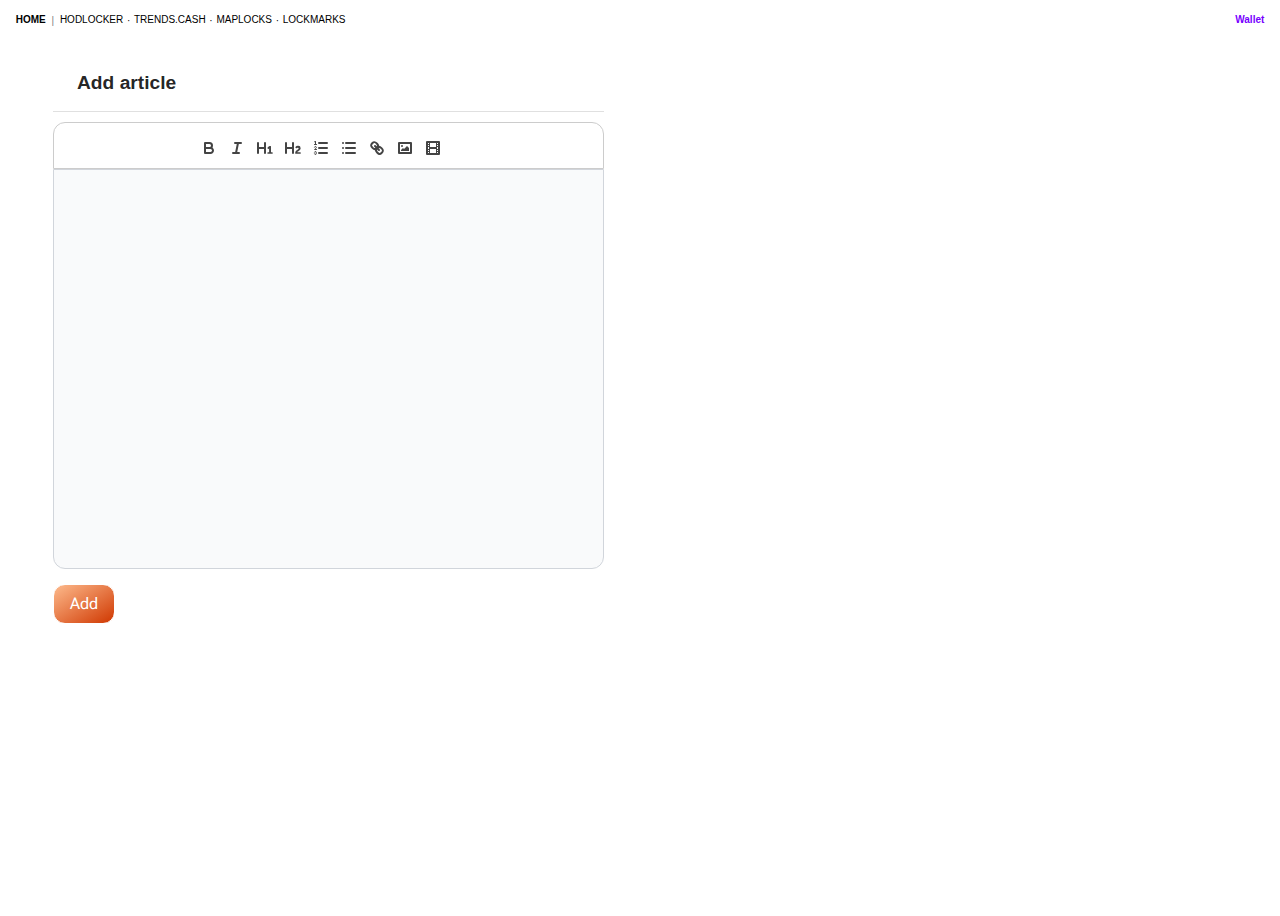
==== add/index.html @ 20fd7f6a "Initial commit" ====
<html>
    <head>
        <title>Lockipedia.com - Add record to the Bitcoin powered wiki</title>
        <meta name="description" content="Add record to the Bitcoin powered wiki">
        <meta name=”robots” content="index, follow">
        <meta name="viewport" content="width=device-width, initial-scale=1.0">
        <meta charset="UTF-8">
        <meta property="og:title" content="Lockipedia.com - Add record to the Bitcoin powered wiki">
        <meta property="og:image" content="/assets/logo@2x.png">

        <link rel="apple-touch-icon" sizes="180x180" href="/assets/apple-touch-icon.png">
        <link rel="icon" type="image/png" sizes="32x32" href="/assets/favicon-32x32.png">
        <link rel="icon" type="image/png" sizes="16x16" href="/assets/favicon-16x16.png">
        <link rel="manifest" href="/assets/site.webmanifest">

        <link href="/styles/shuallet.css" rel="stylesheet" type="text/css">
        <script src="/scripts/bsv.browser.min.js"></script>
        <script src="/scripts/scripts.js"></script>
        <link href="/styles/styles.css?1" rel="stylesheet">

        <script src="/scripts/quill.min.js"></script>
        <link href="/styles/quill.snow.css" rel="stylesheet">

        <meta http-equiv="Cache-Control" content="no-cache, no-store, must-revalidate" />
        <meta http-equiv="Pragma" content="no-cache" />
        <meta http-equiv="Expires" content="0" />
    </head>
    <body>
      <div class="container">
        <div class="top-bar">
            <span class="home">
                <span class="spacer"></span>
                <span class="choice"><a href="/"><strong>HOME</strong></a></span>
                <span class="major-separator">|</span>
            </span>
            <span class="links">
                <span class="choice"><a href="https://www.hodlocker.com" target="_blank">HODLOCKER</a></span>
                <span class="minor-separator">·</span>
                <span class="choice"><a href="https://trends.cash" target="_blank">TRENDS.CASH</a></span>
                <span class="minor-separator">·</span>
                <span class="choice"><a href="https://maplocks.com" target="_blank">MAPLOCKS</a></span>
                <span class="minor-separator">·</span>
                <span class="choice"><a href="https://lockmarks.com" target="_blank">LOCKMARKS</a></span>
                <span class="expander"></span>
            </span>
            <span class="expander"></span>
            <span class="options">
                <span class="spacer"></span>
                <span class="spacer"></span>
                <span class="choice">
                    <a href="/wallet/"><span id="wallet-connect" style="display: block;">Wallet</span></a>
                </span>
                <span class="spacer"></span>
            </span>
        </div>

        <div class="grid chartGrid">
            <div class="resultTable">
              <div class="resultTable-container resultTable-separator">
                <div class="resultTable-title" id="articleTitle">
                  Add article
                </div>
              </div>
              <div>
                <div class="popupForm"><input type="hidden" id="newPostTitle" class="long" placeholder="Title"></div>
                <div class="popupForm"><input type="hidden" id="newPostLanguage" class="long" placeholder="Language"></div>
                <div class="tooltip-content popupForm">
                    <div id="standalone-container">
                      <div id="toolbar-container">
                        <span class="ql-formats">
                          <button class="ql-bold"></button>
                          <button class="ql-italic"></button>
                          <button class="ql-header" value="1"></button>
                          <button class="ql-header" value="2"></button>
                          <button class="ql-list" value="ordered"></button>
                          <button class="ql-list" value="bullet"></button>
                          <button class="ql-link"></button>
                          <button class="ql-image"></button>
                          <button class="ql-video"></button>
                        </span>
                      </div>
                      <div id="editor-container" style="min-height: 400px;"></div>
                    </div>
                </div>

                <div class="popupForm">
                    <button id="newPostButton" onclick="addPost()">Add</button>
                </div>
              </div>
            </div>
        </div>

      </div>

    <script src="/scripts/shuallet.bundle.js"></script>
    </body>
</html>

<script language='javascript'>
    const addPost = async() => {
        if (!localStorage.walletAddress) {
            alert("You must have a wallet to add posts")
            window.location.href = '/wallet/';
        }
        var name = document.getElementById('newPostTitle').value;
        if (!name) {
            alert(`Title field is required`);
            return;
        }
        var language = document.getElementById('newPostLanguage').value;
        var description = document.getElementById('newPostContent').value;
        document.getElementById("newPostButton").disabled = true;

        const currentHeight = await getBlock();
        let lockHeight = parseInt(currentHeight) + 144*365*100;
        let satoshis = 1;
        let content = `[${language}] [${name}] ${description}`;

        let rawtx = lockPost(localStorage.walletAddress, lockHeight, satoshis, null, content, null);
        if (rawtx) {
            const c = 1;
            if (c) {
                rawtx = await payForRawTx(rawtx)
                const t = await broadcast(rawtx, true, localStorage.walletAddress);
                if (t.length === 64) {
                    addTx({'txid': t, 'height': lockHeight, 'satoshis': satoshis})
                    alert(`Name added: ${t}`);

                    document.getElementById('newPostTitle').value = ""
                    document.getElementById('newPostLanguage').value = ""
                    document.getElementById('newPostContent').value = ""
                    document.getElementById("newPostButton").disabled = false;
                } else {
                    alert(t)
                    document.getElementById("newPostButton").disabled = false;
                }
            } else { 
                document.getElementById("newPostButton").disabled = false;
                return
            }
        } else {
            document.getElementById("newPostButton").disabled = false;
        }
    }

    document.addEventListener("DOMContentLoaded", function() {
        if (getUrlVars()["language"]) {
            var language = decodeURIComponent(getUrlVars()["language"])
            document.getElementById('newPostLanguage').value = language
        }
        if (getUrlVars()["title"]) {
            var title = decodeURIComponent(getUrlVars()["title"])
            document.getElementById('newPostTitle').value = title
            document.getElementById('articleTitle').innerHTML = "Article: " + title
        }

        Quill.register("modules/imageCompressor", imageCompressor);
        var quill = new Quill('#editor-container', {
            modules: {
              syntax: false,
              toolbar: '#toolbar-container',
              imageCompressor: {
                quality: 0.9,
                maxWidth: 600, // default
                minHeight: 400, // default
                maxHeight: 800, // default
                imageType: 'image/jpeg',
                keepImageTypes: ['image/jpeg', 'image/png', 'image/gif', 'image/webp', 'image/avif']
              }
            },
            placeholder: '',
            theme: 'snow'
        });
        if(!localStorage.getItem('disclaimerShown')) {
            alert("Disclaimer\n\nPlease be reminded that we accept no responsibility for any financial losses occurred to users as a result of using this app. Use at your own risk.")
            localStorage.setItem('disclaimerShown', 1)
        }
    })
</script>
---- styles/shuallet.css ----
.shuallet {
    margin-top: 20px;
    border-radius: 5px;
    position: relative;
    width: 140px;
    height: 40px;
    color: white;
    background-color: #7700EE;
}
.btn:hover {
    opacity: 0.7;
}
.backup-wallet {
    display: none;
}
.wallet-balance {
    margin: 10px;
}
.wallet-address {
    font-size: 20px;
    margin-top: 10px;
}
.logout {
    color: black;
    margin-top: 20px;
    height: 40px;
    width: 140px;
    border-radius: 5px;
}
.shuapng {
    position: absolute;
    height: 24px;
    width: 24px;
    top: 8px;
    left: 6px;
}
---- styles/styles.css ----
@font-face { font-family: RobotoFlex; src: url('../RobotoFlex-Regular.ttf'); }
body {
    font-family: sans-serif;
    min-height: 100%;
}

.navbar {
  overflow: hidden;
  background-color: #333;
  position: fixed;
  top: 0;
  width: 100%;
}

.navbar a {
  float: left;
  display: block;
  color: #f2f2f2;
  text-align: center;
  padding: 14px 16px;
  text-decoration: none;
}

.navbar a:hover {
  background: #ddd;
  color: black;
}

.main {
  margin-top: 30px;
}

/* landing page */
center {
    padding-top: 89px;
}
#landingPage h1 {
    color: #5f6368;
    font-family:"Google Sans Display", Heebo, Arial, sans-serif;
    font-size:3em;
    letter-spacing:normal;
    line-height:46px;
    font-weight: 400;
    padding: 13px 8px 8px 5px;
    text-overflow: ellipsis;
    white-space: nowrap;
    margin-block-start: 0.67em;
    margin-block-end: 0.67em;
    margin-inline-start: 0px;
    margin-inline-end: 0px;
}
div.main {
    width:calc(100% - 25px);
    max-width:calc(100% - 25px);
    text-align: center;
    margin-top: 50px;
    padding-bottom: 10px;
}
div.main input {
    width: 503px;
    max-width: 90%;
    height: 34px;
    text-align: left;
    font-size: 1em;
    border: none;
    outline: none;
}
div.main div.sbox{
    margin-bottom: 10px;
    height: 38px;
    width: 528px;
    max-width: 95%;
    overflow: hidden;
    padding: 6px 9px 0px 16px;
    box-shadow: 0 2px 2px 0 rgba(0, 0, 0, 0.16), 0 0 0 1px rgba(0, 0, 0, 0.08);
    border-radius: 2px;
    align-self: center;
    display: inline-block;
}
div.main div.sbox:hover {
   box-shadow: 0 2px 7px 0 rgba(0, 0, 0, 0.16), 0 0 0 1px rgba(0, 0, 0, 0.08);
}
div.main input[type="submit"] {
    background-color: #f2f2f2;
    color: #757575;
    font-weight: bold;
    height: 36px;
    width: 142px;
    border: 1px;
    border-radius: 2px;
    margin: 11px 4px;
    text-align: center;
}
div.main input[type="submit"]:hover {
    border: 1px solid #c6c6c6;
}
div.main input[type="submit"]:focus {
    border: 1px solid #4d90fe;
}

@media screen and (max-width: 1024px) {
  div.main input {
    width: 403px;
    max-width: 90%;
  }
  div.main div.sbox{
    width: 428px;
    max-width: 95%;
  }
}
@media screen and (max-width: 800px) {
  #landingPage h1 {
      font-size:2em;
  }
  div.main input {
      width: 303px;
      max-width: 90%;
  }
  div.main div.sbox{
      width: 328px;
      max-width: 95%;
  }
}
/* end landing page */

a {
text-decoration: none;
}

a:hover {
text-decoration: underline;
}

.container {
display: flex;
flex-direction: column;
justify-content: center;
align-items: center;
width: 100%;
}

.content {
display: flex;
flex-direction: column;
justify-content: center;
align-items: center;
width: 100%;
flex: 1;
padding: 10px;
box-sizing: border-box;
}

.content a {
    text-decoration: underline;
    color: #0000EE;
    cursor: pointer;
}

.total_results {
  overflow: hidden;
  text-overflow: ellipsis;
  white-space: nowrap;
  font-size: 1.2rem;
  font-weight: bold;
  margin: 12px 0px;
}

.tab-row {
width: 100%;
display: flex;
flex-direction: row;
justify-content: start;
align-items: end;
}

.tab-base {
width: 100%;
height: 2px;
background: #ddd;
margin-bottom: 6px;
}

#postsHtml {
    width: 100%;
}

.post {
width: 100%;
max-height: 800px;
margin: 15px 0;
overflow: hidden;
}

.post .header {
margin-bottom: 4px;
}

.post .header2 {
margin-bottom: 2px;
}

.post .bar a {
text-decoration: none;
}

.from {
font-weight: bold;
color: #70f;
display: inline-block;
}

.when {
color: #888;
font-size: 0.8em;
margin-right: 4px;
}

.pill {
font-size: 10px;
line-height: 16px;
border-radius: 4px;
padding: 2px 6px;
font-family: verdana,arial,helvetica,sans-serif;
margin: 0px 2px;
}

.amount {
color: white;
background: #fb3;
cursor: pointer;
}

.app {
color: white;
background: #bbb;
}

.woc {
color: white;
background: #bbb;
}

.txid {
color: green;
overflow-wrap: anywhere;
}

.post .body {
margin: 4px 0px;
display: flex;
flex-direction: row;
}

.post .body .thumbnail {
width: 80px;
height: 80px;
min-width: 80px;
margin-right: 10px;
background-size: contain;
background-repeat: no-repeat;
background-position: center;
}

.post .body .summary {
flex: 1;
}
.post {
    border-bottom: 1px solid #e0e0e0;
}

.post-bottom {
    justify-content: space-between;
    display: flex;
    margin-top: 4px;
    margin-bottom: 4px;
    margin-left: 8px;
    margin-right: 8px;
}

.post-bottom svg {
    cursor: pointer;
}

.post-bottom .lock {
    align-items: center;
    display: flex;
}

.post-bottom .lock svg {
    width: 1.5rem;
    height: 24px;
    margin-right: 0px;
    display: block;
    vertical-align: middle;
}
.post-bottom .lock svg.bitcoin {
    height: 16px;
}
.post-bottom .lock .value-button, .post-bottom .comment .value {
    color: rgb(0, 0, 0);
    font-size: 14px;
    line-height: 20px;
    align-items: center;
    cursor: pointer;
    display: flex;
    margin-left: 4px;
    appearance: button;
    background-color: rgba(0, 0, 0, 0);
    font-family: RobotoFlex;
    font-weight: 400;
    margin: 0px 0px 0px 4px;
    padding: 0px;
    box-sizing: border-box;
    border: 0px solid rgb(229, 231, 235);
}

.post-bottom .value {
    font-weight: 500;
    font-family: ui-monospace, SFMono-Regular, Menlo, Monaco, Consolas, 'Liberation Mono', 'Courier New', monospace;
}

.post-bottom .lock .value-button svg {
    color: rgb(255, 138, 76);
    margin-left: 4px;
    display: block;
    vertical-align: middle;
}

.post-bottom .comment {
    left: 176px;
    position: absolute;
}

.post-bottom .comment .comment-wrapper {
    gap: 4px;
    display: flex;
    margin-bottom: 4px;
}

.post-bottom .comment .a, .post-bottom .comment .a:hover {
    color: rgb(0, 0, 0);
}

.post-bottom .comment svg{
    width: 1rem;
    height: 16px;
    margin-top: 4px;
    display: block;
    vertical-align: middle;
}

#footer {
    margin-top: 10px;
    margin-bottom: 20px;
}

#footer a {
    color: #70f;
    cursor: pointer;
    display: none;
}

#footer .selected {
    font-weight: bold;
    display: inline-block;
}

.grid {
  min-height: 100%;
  max-width: 100%;
    display: grid;
  grid-template-columns: repeat(12, 1fr);
  grid-template-rows: auto 1fr auto;
}

.chartGrid {
  column-gap: 2rem;
  width:calc(100% - 50px);
  max-width:calc(100% - 50px);
}

.resultTable {
  background-color: #fff;
  font-family: 'Roboto','Heebo',Arial,sans-serif;
  font-weight: 400;
  margin: 20px;
  padding-bottom: 50px;
  max-width: 1152px;
  width:calc(100% - 40px);
  grid-column: span 6;
  align-self: start;
  position: relative;
}

@media screen and (max-width: 1024px) {
  .resultTable {
    grid-column: span 12;
  }
}

.resultTable-container {
    display: flex;
    align-items: center;
    color: rgba(0,0,0,0.87);
    height: 56px;
    line-height: 28px;
    overflow: hidden;
    padding-left: 24px;
    padding-right: 18px;
    font-size: 1.2rem;
}
.resultTable-separator {
  border-bottom: 1px solid #e0e0e0;
}
.resultTable-title {
  overflow: hidden;
  text-overflow: ellipsis;
  white-space: nowrap;
  font-size: 1.2rem;
  font-weight: bold;
  padding-right: 15px;
  vertical-align: top;
  width: 100%;
}

.hidden {
    display: none;
    visibility: hidden;
}
.popupForm {
/*    text-align: center;*/
    color: rgb(107, 114, 128);
    font-family: RobotoFlex;
    font-size: 16px;
    font-weight: 500;
/*    line-height: 22px;*/
/*    text-align: center;
    vertical-align: middle;*/
    margin-top:5px;
}
.popupForm input {
    border-radius: 12px;
    border: 1px solid rgb(209, 213, 219);
    background: rgb(249, 250, 251);
    padding: 10px; 
    width: 100px;
    height: 25px;
    font-family: RobotoFlex;
    font-size: 16px;
    color: rgb(17, 24, 39);
}
.popupForm input.long {
    width:95%;
}
.popupForm select {
    border-radius: 12px;
    border: 1px solid rgb(209, 213, 219);
    background: rgb(249, 250, 251);
    padding: 3px; 
    font-family: RobotoFlex;
    font-size: 16px;
    color: rgb(17, 24, 39);
}
.popupForm textarea {
    border-radius: 12px;
    border: 1px solid rgb(209, 213, 219);
    background: rgb(249, 250, 251);
    padding: 10px; 
    width: 95%;
    height: 150px;
    font-family: RobotoFlex;
    font-size: 16px;
    color: rgb(17, 24, 39);
}
.popupForm button {
    background-color: rgba(0, 0, 0, 0);
    background-image: linear-gradient(to right bottom, rgb(253, 186, 140), rgb(208, 56, 1));
    border: 1px solid #fff;
    border-radius: 12px;
    color: rgb(255, 255, 255);
    cursor:pointer;
    font-family: RobotoFlex;
    font-size: 16px;
    font-weight: 500;
    line-height: 22px;
    margin-top: 5px;
    padding: 8px 16px;
}

.tooltip-content {
    color: rgb(107, 114, 128);
    font-family: RobotoFlex;
    font-size: 16px;
    font-weight: 500;
    line-height: 22px;
    text-align: center;
    vertical-align: middle;
    margin:10px 0px;
}

.popupForm #toolbar-container {
    border-top-left-radius: 12px;
    border-top-right-radius: 12px;
}
.popupForm #editor-container {
    width:100%;
    height:60%;
    border-bottom-left-radius: 12px;
    border-bottom-right-radius: 12px;
    border: 1px solid rgb(209, 213, 219);
    background: rgb(249, 250, 251);
    padding: 10px;
    font-family: RobotoFlex;
    font-size: 16px;
    color: rgb(17, 24, 39);
}
.top-bar {
    width: 100%;
    height: 18px;
    min-width: 0px;
    display: flex;
    flex-direction: row;
    align-items: center;
    font: normal x-small verdana,arial,helvetica,sans-serif;
    font-size: x-small;
    line-height: normal;
    color: black;
    margin-top: 3px;
    margin-bottom: 6px;
}
.top-bar .home {
    flex-shrink: 0;
    display: flex;
    flex-direction: row;
    align-items: center;
}
.top-bar .links {
    flex-shrink: 1;
    overflow: hidden;
    min-width: 0;
    display: flex;
    flex-direction: row;
    align-items: center;
}
.top-bar .expander {
    flex: 1;
}
.top-bar .options {
    flex-shrink: 0;
    display: flex;
    flex-direction: row;
    align-items: center;
    margin-left: 10px;
}
.top-bar .spacer {
    width: 4px;
    min-width: 4px;
}
.top-bar .choice {
    line-height: 18px;
    padding: 0px 0.7ex;
    white-space: nowrap;
}
.top-bar .major-separator {
    color: gray;
    padding: 0px 0.4ex;
}
.top-bar a {
  text-decoration: none;
  color: black;
}
#wallet-connect {
  font-family: verdana,arial,helvetica,sans-serif;
  color: #70f;
  cursor: pointer;
  font-weight: bold;
}
pre {
    margin-top: 30px;
    font-size: 32px;
}
form {
    box-sizing: border-box;
    width: 100%;
    max-width: 700px;
    display: flex;
    align-items: center;
    border-radius: 100px;
    padding: 10px 10px;
    background: #eee;
}
input {
    background: transparent;
    flex: 1;
    border: 0;
    outline: none;
    padding: 10px 16px;
    font-size: 20px;
}
---- styles/quill.snow.css ----
/*!
 * Quill Editor v1.3.6
 * https://quilljs.com/
 * Copyright (c) 2014, Jason Chen
 * Copyright (c) 2013, salesforce.com
 */
.ql-container {
  box-sizing: border-box;
  font-family: Helvetica, Arial, sans-serif;
  font-size: 13px;
  height: 100%;
  margin: 0px;
  position: relative;
}
.ql-container.ql-disabled .ql-tooltip {
  visibility: hidden;
}
.ql-container.ql-disabled .ql-editor ul[data-checked] > li::before {
  pointer-events: none;
}
.ql-clipboard {
  left: -100000px;
  height: 1px;
  overflow-y: hidden;
  position: absolute;
  top: 50%;
}
.ql-clipboard p {
  margin: 0;
  padding: 0;
}
.ql-editor {
  box-sizing: border-box;
  line-height: 1.42;
  height: 100%;
  outline: none;
  overflow-y: auto;
  padding: 12px 15px;
  tab-size: 4;
  -moz-tab-size: 4;
  text-align: left;
  white-space: pre-wrap;
  word-wrap: break-word;
}
.ql-editor > * {
  cursor: text;
}
.ql-editor p,
.ql-editor ol,
.ql-editor ul,
.ql-editor pre,
.ql-editor blockquote,
.ql-editor h1,
.ql-editor h2,
.ql-editor h3,
.ql-editor h4,
.ql-editor h5,
.ql-editor h6 {
  margin: 0;
  padding: 0;
  counter-reset: list-1 list-2 list-3 list-4 list-5 list-6 list-7 list-8 list-9;
}
.ql-editor ol,
.ql-editor ul {
  padding-left: 1.5em;
}
.ql-editor ol > li,
.ql-editor ul > li {
  list-style-type: none;
}
.ql-editor ul > li::before {
  content: '\2022';
}
.ql-editor ul[data-checked=true],
.ql-editor ul[data-checked=false] {
  pointer-events: none;
}
.ql-editor ul[data-checked=true] > li *,
.ql-editor ul[data-checked=false] > li * {
  pointer-events: all;
}
.ql-editor ul[data-checked=true] > li::before,
.ql-editor ul[data-checked=false] > li::before {
  color: #777;
  cursor: pointer;
  pointer-events: all;
}
.ql-editor ul[data-checked=true] > li::before {
  content: '\2611';
}
.ql-editor ul[data-checked=false] > li::before {
  content: '\2610';
}
.ql-editor li::before {
  display: inline-block;
  white-space: nowrap;
  width: 1.2em;
}
.ql-editor li:not(.ql-direction-rtl)::before {
  margin-left: -1.5em;
  margin-right: 0.3em;
  text-align: right;
}
.ql-editor li.ql-direction-rtl::before {
  margin-left: 0.3em;
  margin-right: -1.5em;
}
.ql-editor ol li:not(.ql-direction-rtl),
.ql-editor ul li:not(.ql-direction-rtl) {
  padding-left: 1.5em;
}
.ql-editor ol li.ql-direction-rtl,
.ql-editor ul li.ql-direction-rtl {
  padding-right: 1.5em;
}
.ql-editor ol li {
  counter-reset: list-1 list-2 list-3 list-4 list-5 list-6 list-7 list-8 list-9;
  counter-increment: list-0;
}
.ql-editor ol li:before {
  content: counter(list-0, decimal) '. ';
}
.ql-editor ol li.ql-indent-1 {
  counter-increment: list-1;
}
.ql-editor ol li.ql-indent-1:before {
  content: counter(list-1, lower-alpha) '. ';
}
.ql-editor ol li.ql-indent-1 {
  counter-reset: list-2 list-3 list-4 list-5 list-6 list-7 list-8 list-9;
}
.ql-editor ol li.ql-indent-2 {
  counter-increment: list-2;
}
.ql-editor ol li.ql-indent-2:before {
  content: counter(list-2, lower-roman) '. ';
}
.ql-editor ol li.ql-indent-2 {
  counter-reset: list-3 list-4 list-5 list-6 list-7 list-8 list-9;
}
.ql-editor ol li.ql-indent-3 {
  counter-increment: list-3;
}
.ql-editor ol li.ql-indent-3:before {
  content: counter(list-3, decimal) '. ';
}
.ql-editor ol li.ql-indent-3 {
  counter-reset: list-4 list-5 list-6 list-7 list-8 list-9;
}
.ql-editor ol li.ql-indent-4 {
  counter-increment: list-4;
}
.ql-editor ol li.ql-indent-4:before {
  content: counter(list-4, lower-alpha) '. ';
}
.ql-editor ol li.ql-indent-4 {
  counter-reset: list-5 list-6 list-7 list-8 list-9;
}
.ql-editor ol li.ql-indent-5 {
  counter-increment: list-5;
}
.ql-editor ol li.ql-indent-5:before {
  content: counter(list-5, lower-roman) '. ';
}
.ql-editor ol li.ql-indent-5 {
  counter-reset: list-6 list-7 list-8 list-9;
}
.ql-editor ol li.ql-indent-6 {
  counter-increment: list-6;
}
.ql-editor ol li.ql-indent-6:before {
  content: counter(list-6, decimal) '. ';
}
.ql-editor ol li.ql-indent-6 {
  counter-reset: list-7 list-8 list-9;
}
.ql-editor ol li.ql-indent-7 {
  counter-increment: list-7;
}
.ql-editor ol li.ql-indent-7:before {
  content: counter(list-7, lower-alpha) '. ';
}
.ql-editor ol li.ql-indent-7 {
  counter-reset: list-8 list-9;
}
.ql-editor ol li.ql-indent-8 {
  counter-increment: list-8;
}
.ql-editor ol li.ql-indent-8:before {
  content: counter(list-8, lower-roman) '. ';
}
.ql-editor ol li.ql-indent-8 {
  counter-reset: list-9;
}
.ql-editor ol li.ql-indent-9 {
  counter-increment: list-9;
}
.ql-editor ol li.ql-indent-9:before {
  content: counter(list-9, decimal) '. ';
}
.ql-editor .ql-indent-1:not(.ql-direction-rtl) {
  padding-left: 3em;
}
.ql-editor li.ql-indent-1:not(.ql-direction-rtl) {
  padding-left: 4.5em;
}
.ql-editor .ql-indent-1.ql-direction-rtl.ql-align-right {
  padding-right: 3em;
}
.ql-editor li.ql-indent-1.ql-direction-rtl.ql-align-right {
  padding-right: 4.5em;
}
.ql-editor .ql-indent-2:not(.ql-direction-rtl) {
  padding-left: 6em;
}
.ql-editor li.ql-indent-2:not(.ql-direction-rtl) {
  padding-left: 7.5em;
}
.ql-editor .ql-indent-2.ql-direction-rtl.ql-align-right {
  padding-right: 6em;
}
.ql-editor li.ql-indent-2.ql-direction-rtl.ql-align-right {
  padding-right: 7.5em;
}
.ql-editor .ql-indent-3:not(.ql-direction-rtl) {
  padding-left: 9em;
}
.ql-editor li.ql-indent-3:not(.ql-direction-rtl) {
  padding-left: 10.5em;
}
.ql-editor .ql-indent-3.ql-direction-rtl.ql-align-right {
  padding-right: 9em;
}
.ql-editor li.ql-indent-3.ql-direction-rtl.ql-align-right {
  padding-right: 10.5em;
}
.ql-editor .ql-indent-4:not(.ql-direction-rtl) {
  padding-left: 12em;
}
.ql-editor li.ql-indent-4:not(.ql-direction-rtl) {
  padding-left: 13.5em;
}
.ql-editor .ql-indent-4.ql-direction-rtl.ql-align-right {
  padding-right: 12em;
}
.ql-editor li.ql-indent-4.ql-direction-rtl.ql-align-right {
  padding-right: 13.5em;
}
.ql-editor .ql-indent-5:not(.ql-direction-rtl) {
  padding-left: 15em;
}
.ql-editor li.ql-indent-5:not(.ql-direction-rtl) {
  padding-left: 16.5em;
}
.ql-editor .ql-indent-5.ql-direction-rtl.ql-align-right {
  padding-right: 15em;
}
.ql-editor li.ql-indent-5.ql-direction-rtl.ql-align-right {
  padding-right: 16.5em;
}
.ql-editor .ql-indent-6:not(.ql-direction-rtl) {
  padding-left: 18em;
}
.ql-editor li.ql-indent-6:not(.ql-direction-rtl) {
  padding-left: 19.5em;
}
.ql-editor .ql-indent-6.ql-direction-rtl.ql-align-right {
  padding-right: 18em;
}
.ql-editor li.ql-indent-6.ql-direction-rtl.ql-align-right {
  padding-right: 19.5em;
}
.ql-editor .ql-indent-7:not(.ql-direction-rtl) {
  padding-left: 21em;
}
.ql-editor li.ql-indent-7:not(.ql-direction-rtl) {
  padding-left: 22.5em;
}
.ql-editor .ql-indent-7.ql-direction-rtl.ql-align-right {
  padding-right: 21em;
}
.ql-editor li.ql-indent-7.ql-direction-rtl.ql-align-right {
  padding-right: 22.5em;
}
.ql-editor .ql-indent-8:not(.ql-direction-rtl) {
  padding-left: 24em;
}
.ql-editor li.ql-indent-8:not(.ql-direction-rtl) {
  padding-left: 25.5em;
}
.ql-editor .ql-indent-8.ql-direction-rtl.ql-align-right {
  padding-right: 24em;
}
.ql-editor li.ql-indent-8.ql-direction-rtl.ql-align-right {
  padding-right: 25.5em;
}
.ql-editor .ql-indent-9:not(.ql-direction-rtl) {
  padding-left: 27em;
}
.ql-editor li.ql-indent-9:not(.ql-direction-rtl) {
  padding-left: 28.5em;
}
.ql-editor .ql-indent-9.ql-direction-rtl.ql-align-right {
  padding-right: 27em;
}
.ql-editor li.ql-indent-9.ql-direction-rtl.ql-align-right {
  padding-right: 28.5em;
}
.ql-editor .ql-video {
  display: block;
  max-width: 100%;
}
.ql-editor .ql-video.ql-align-center {
  margin: 0 auto;
}
.ql-editor .ql-video.ql-align-right {
  margin: 0 0 0 auto;
}
.ql-editor .ql-bg-black {
  background-color: #000;
}
.ql-editor .ql-bg-red {
  background-color: #e60000;
}
.ql-editor .ql-bg-orange {
  background-color: #f90;
}
.ql-editor .ql-bg-yellow {
  background-color: #ff0;
}
.ql-editor .ql-bg-green {
  background-color: #008a00;
}
.ql-editor .ql-bg-blue {
  background-color: #06c;
}
.ql-editor .ql-bg-purple {
  background-color: #93f;
}
.ql-editor .ql-color-white {
  color: #fff;
}
.ql-editor .ql-color-red {
  color: #e60000;
}
.ql-editor .ql-color-orange {
  color: #f90;
}
.ql-editor .ql-color-yellow {
  color: #ff0;
}
.ql-editor .ql-color-green {
  color: #008a00;
}
.ql-editor .ql-color-blue {
  color: #06c;
}
.ql-editor .ql-color-purple {
  color: #93f;
}
.ql-editor .ql-font-serif {
  font-family: Georgia, Times New Roman, serif;
}
.ql-editor .ql-font-monospace {
  font-family: Monaco, Courier New, monospace;
}
.ql-editor .ql-size-small {
  font-size: 0.75em;
}
.ql-editor .ql-size-large {
  font-size: 1.5em;
}
.ql-editor .ql-size-huge {
  font-size: 2.5em;
}
.ql-editor .ql-direction-rtl {
  direction: rtl;
  text-align: inherit;
}
.ql-editor .ql-align-center {
  text-align: center;
}
.ql-editor .ql-align-justify {
  text-align: justify;
}
.ql-editor .ql-align-right {
  text-align: right;
}
.ql-editor.ql-blank::before {
  color: rgba(0,0,0,0.6);
  content: attr(data-placeholder);
  font-style: italic;
  left: 15px;
  pointer-events: none;
  position: absolute;
  right: 15px;
}
.ql-snow.ql-toolbar:after,
.ql-snow .ql-toolbar:after {
  clear: both;
  content: '';
  display: table;
}
.ql-snow.ql-toolbar button,
.ql-snow .ql-toolbar button {
  background: none;
  border: none;
  cursor: pointer;
  display: inline-block;
  float: left;
  height: 24px;
  padding: 3px 5px;
  width: 28px;
}
.ql-snow.ql-toolbar button svg,
.ql-snow .ql-toolbar button svg {
  float: left;
  height: 100%;
}
.ql-snow.ql-toolbar button:active:hover,
.ql-snow .ql-toolbar button:active:hover {
  outline: none;
}
.ql-snow.ql-toolbar input.ql-image[type=file],
.ql-snow .ql-toolbar input.ql-image[type=file] {
  display: none;
}
.ql-snow.ql-toolbar button:hover,
.ql-snow .ql-toolbar button:hover,
.ql-snow.ql-toolbar button:focus,
.ql-snow .ql-toolbar button:focus,
.ql-snow.ql-toolbar button.ql-active,
.ql-snow .ql-toolbar button.ql-active,
.ql-snow.ql-toolbar .ql-picker-label:hover,
.ql-snow .ql-toolbar .ql-picker-label:hover,
.ql-snow.ql-toolbar .ql-picker-label.ql-active,
.ql-snow .ql-toolbar .ql-picker-label.ql-active,
.ql-snow.ql-toolbar .ql-picker-item:hover,
.ql-snow .ql-toolbar .ql-picker-item:hover,
.ql-snow.ql-toolbar .ql-picker-item.ql-selected,
.ql-snow .ql-toolbar .ql-picker-item.ql-selected {
  color: #06c;
}
.ql-snow.ql-toolbar button:hover .ql-fill,
.ql-snow .ql-toolbar button:hover .ql-fill,
.ql-snow.ql-toolbar button:focus .ql-fill,
.ql-snow .ql-toolbar button:focus .ql-fill,
.ql-snow.ql-toolbar button.ql-active .ql-fill,
.ql-snow .ql-toolbar button.ql-active .ql-fill,
.ql-snow.ql-toolbar .ql-picker-label:hover .ql-fill,
.ql-snow .ql-toolbar .ql-picker-label:hover .ql-fill,
.ql-snow.ql-toolbar .ql-picker-label.ql-active .ql-fill,
.ql-snow .ql-toolbar .ql-picker-label.ql-active .ql-fill,
.ql-snow.ql-toolbar .ql-picker-item:hover .ql-fill,
.ql-snow .ql-toolbar .ql-picker-item:hover .ql-fill,
.ql-snow.ql-toolbar .ql-picker-item.ql-selected .ql-fill,
.ql-snow .ql-toolbar .ql-picker-item.ql-selected .ql-fill,
.ql-snow.ql-toolbar button:hover .ql-stroke.ql-fill,
.ql-snow .ql-toolbar button:hover .ql-stroke.ql-fill,
.ql-snow.ql-toolbar button:focus .ql-stroke.ql-fill,
.ql-snow .ql-toolbar button:focus .ql-stroke.ql-fill,
.ql-snow.ql-toolbar button.ql-active .ql-stroke.ql-fill,
.ql-snow .ql-toolbar button.ql-active .ql-stroke.ql-fill,
.ql-snow.ql-toolbar .ql-picker-label:hover .ql-stroke.ql-fill,
.ql-snow .ql-toolbar .ql-picker-label:hover .ql-stroke.ql-fill,
.ql-snow.ql-toolbar .ql-picker-label.ql-active .ql-stroke.ql-fill,
.ql-snow .ql-toolbar .ql-picker-label.ql-active .ql-stroke.ql-fill,
.ql-snow.ql-toolbar .ql-picker-item:hover .ql-stroke.ql-fill,
.ql-snow .ql-toolbar .ql-picker-item:hover .ql-stroke.ql-fill,
.ql-snow.ql-toolbar .ql-picker-item.ql-selected .ql-stroke.ql-fill,
.ql-snow .ql-toolbar .ql-picker-item.ql-selected .ql-stroke.ql-fill {
  fill: #06c;
}
.ql-snow.ql-toolbar button:hover .ql-stroke,
.ql-snow .ql-toolbar button:hover .ql-stroke,
.ql-snow.ql-toolbar button:focus .ql-stroke,
.ql-snow .ql-toolbar button:focus .ql-stroke,
.ql-snow.ql-toolbar button.ql-active .ql-stroke,
.ql-snow .ql-toolbar button.ql-active .ql-stroke,
.ql-snow.ql-toolbar .ql-picker-label:hover .ql-stroke,
.ql-snow .ql-toolbar .ql-picker-label:hover .ql-stroke,
.ql-snow.ql-toolbar .ql-picker-label.ql-active .ql-stroke,
.ql-snow .ql-toolbar .ql-picker-label.ql-active .ql-stroke,
.ql-snow.ql-toolbar .ql-picker-item:hover .ql-stroke,
.ql-snow .ql-toolbar .ql-picker-item:hover .ql-stroke,
.ql-snow.ql-toolbar .ql-picker-item.ql-selected .ql-stroke,
.ql-snow .ql-toolbar .ql-picker-item.ql-selected .ql-stroke,
.ql-snow.ql-toolbar button:hover .ql-stroke-miter,
.ql-snow .ql-toolbar button:hover .ql-stroke-miter,
.ql-snow.ql-toolbar button:focus .ql-stroke-miter,
.ql-snow .ql-toolbar button:focus .ql-stroke-miter,
.ql-snow.ql-toolbar button.ql-active .ql-stroke-miter,
.ql-snow .ql-toolbar button.ql-active .ql-stroke-miter,
.ql-snow.ql-toolbar .ql-picker-label:hover .ql-stroke-miter,
.ql-snow .ql-toolbar .ql-picker-label:hover .ql-stroke-miter,
.ql-snow.ql-toolbar .ql-picker-label.ql-active .ql-stroke-miter,
.ql-snow .ql-toolbar .ql-picker-label.ql-active .ql-stroke-miter,
.ql-snow.ql-toolbar .ql-picker-item:hover .ql-stroke-miter,
.ql-snow .ql-toolbar .ql-picker-item:hover .ql-stroke-miter,
.ql-snow.ql-toolbar .ql-picker-item.ql-selected .ql-stroke-miter,
.ql-snow .ql-toolbar .ql-picker-item.ql-selected .ql-stroke-miter {
  stroke: #06c;
}
@media (pointer: coarse) {
  .ql-snow.ql-toolbar button:hover:not(.ql-active),
  .ql-snow .ql-toolbar button:hover:not(.ql-active) {
    color: #444;
  }
  .ql-snow.ql-toolbar button:hover:not(.ql-active) .ql-fill,
  .ql-snow .ql-toolbar button:hover:not(.ql-active) .ql-fill,
  .ql-snow.ql-toolbar button:hover:not(.ql-active) .ql-stroke.ql-fill,
  .ql-snow .ql-toolbar button:hover:not(.ql-active) .ql-stroke.ql-fill {
    fill: #444;
  }
  .ql-snow.ql-toolbar button:hover:not(.ql-active) .ql-stroke,
  .ql-snow .ql-toolbar button:hover:not(.ql-active) .ql-stroke,
  .ql-snow.ql-toolbar button:hover:not(.ql-active) .ql-stroke-miter,
  .ql-snow .ql-toolbar button:hover:not(.ql-active) .ql-stroke-miter {
    stroke: #444;
  }
}
.ql-snow {
  box-sizing: border-box;
}
.ql-snow * {
  box-sizing: border-box;
}
.ql-snow .ql-hidden {
  display: none;
}
.ql-snow .ql-out-bottom,
.ql-snow .ql-out-top {
  visibility: hidden;
}
.ql-snow .ql-tooltip {
  position: absolute;
  transform: translateY(10px);
}
.ql-snow .ql-tooltip a {
  cursor: pointer;
  text-decoration: none;
}
.ql-snow .ql-tooltip.ql-flip {
  transform: translateY(-10px);
}
.ql-snow .ql-formats {
  display: inline-block;
  vertical-align: middle;
}
.ql-snow .ql-formats:after {
  clear: both;
  content: '';
  display: table;
}
.ql-snow .ql-stroke {
  fill: none;
  stroke: #444;
  stroke-linecap: round;
  stroke-linejoin: round;
  stroke-width: 2;
}
.ql-snow .ql-stroke-miter {
  fill: none;
  stroke: #444;
  stroke-miterlimit: 10;
  stroke-width: 2;
}
.ql-snow .ql-fill,
.ql-snow .ql-stroke.ql-fill {
  fill: #444;
}
.ql-snow .ql-empty {
  fill: none;
}
.ql-snow .ql-even {
  fill-rule: evenodd;
}
.ql-snow .ql-thin,
.ql-snow .ql-stroke.ql-thin {
  stroke-width: 1;
}
.ql-snow .ql-transparent {
  opacity: 0.4;
}
.ql-snow .ql-direction svg:last-child {
  display: none;
}
.ql-snow .ql-direction.ql-active svg:last-child {
  display: inline;
}
.ql-snow .ql-direction.ql-active svg:first-child {
  display: none;
}
.ql-snow .ql-editor h1 {
  font-size: 2em;
}
.ql-snow .ql-editor h2 {
  font-size: 1.5em;
}
.ql-snow .ql-editor h3 {
  font-size: 1.17em;
}
.ql-snow .ql-editor h4 {
  font-size: 1em;
}
.ql-snow .ql-editor h5 {
  font-size: 0.83em;
}
.ql-snow .ql-editor h6 {
  font-size: 0.67em;
}
.ql-snow .ql-editor a {
  text-decoration: underline;
}
.ql-snow .ql-editor blockquote {
  border-left: 4px solid #ccc;
  margin-bottom: 5px;
  margin-top: 5px;
  padding-left: 16px;
}
.ql-snow .ql-editor code,
.ql-snow .ql-editor pre {
  background-color: #f0f0f0;
  border-radius: 3px;
}
.ql-snow .ql-editor pre {
  white-space: pre-wrap;
  margin-bottom: 5px;
  margin-top: 5px;
  padding: 5px 10px;
}
.ql-snow .ql-editor code {
  font-size: 85%;
  padding: 2px 4px;
}
.ql-snow .ql-editor pre.ql-syntax {
  background-color: #23241f;
  color: #f8f8f2;
  overflow: visible;
}
.ql-snow .ql-editor img {
  max-width: 100%;
}
.ql-snow .ql-picker {
  color: #444;
  display: inline-block;
  float: left;
  font-size: 14px;
  font-weight: 500;
  height: 24px;
  position: relative;
  vertical-align: middle;
}
.ql-snow .ql-picker-label {
  cursor: pointer;
  display: inline-block;
  height: 100%;
  padding-left: 8px;
  padding-right: 2px;
  position: relative;
  width: 100%;
}
.ql-snow .ql-picker-label::before {
  display: inline-block;
  line-height: 22px;
}
.ql-snow .ql-picker-options {
  background-color: #fff;
  display: none;
  min-width: 100%;
  padding: 4px 8px;
  position: absolute;
  white-space: nowrap;
}
.ql-snow .ql-picker-options .ql-picker-item {
  cursor: pointer;
  display: block;
  padding-bottom: 5px;
  padding-top: 5px;
}
.ql-snow .ql-picker.ql-expanded .ql-picker-label {
  color: #ccc;
  z-index: 2;
}
.ql-snow .ql-picker.ql-expanded .ql-picker-label .ql-fill {
  fill: #ccc;
}
.ql-snow .ql-picker.ql-expanded .ql-picker-label .ql-stroke {
  stroke: #ccc;
}
.ql-snow .ql-picker.ql-expanded .ql-picker-options {
  display: block;
  margin-top: -1px;
  top: 100%;
  z-index: 1;
}
.ql-snow .ql-color-picker,
.ql-snow .ql-icon-picker {
  width: 28px;
}
.ql-snow .ql-color-picker .ql-picker-label,
.ql-snow .ql-icon-picker .ql-picker-label {
  padding: 2px 4px;
}
.ql-snow .ql-color-picker .ql-picker-label svg,
.ql-snow .ql-icon-picker .ql-picker-label svg {
  right: 4px;
}
.ql-snow .ql-icon-picker .ql-picker-options {
  padding: 4px 0px;
}
.ql-snow .ql-icon-picker .ql-picker-item {
  height: 24px;
  width: 24px;
  padding: 2px 4px;
}
.ql-snow .ql-color-picker .ql-picker-options {
  padding: 3px 5px;
  width: 152px;
}
.ql-snow .ql-color-picker .ql-picker-item {
  border: 1px solid transparent;
  float: left;
  height: 16px;
  margin: 2px;
  padding: 0px;
  width: 16px;
}
.ql-snow .ql-picker:not(.ql-color-picker):not(.ql-icon-picker) svg {
  position: absolute;
  margin-top: -9px;
  right: 0;
  top: 50%;
  width: 18px;
}
.ql-snow .ql-picker.ql-header .ql-picker-label[data-label]:not([data-label=''])::before,
.ql-snow .ql-picker.ql-font .ql-picker-label[data-label]:not([data-label=''])::before,
.ql-snow .ql-picker.ql-size .ql-picker-label[data-label]:not([data-label=''])::before,
.ql-snow .ql-picker.ql-header .ql-picker-item[data-label]:not([data-label=''])::before,
.ql-snow .ql-picker.ql-font .ql-picker-item[data-label]:not([data-label=''])::before,
.ql-snow .ql-picker.ql-size .ql-picker-item[data-label]:not([data-label=''])::before {
  content: attr(data-label);
}
.ql-snow .ql-picker.ql-header {
  width: 98px;
}
.ql-snow .ql-picker.ql-header .ql-picker-label::before,
.ql-snow .ql-picker.ql-header .ql-picker-item::before {
  content: 'Normal';
}
.ql-snow .ql-picker.ql-header .ql-picker-label[data-value="1"]::before,
.ql-snow .ql-picker.ql-header .ql-picker-item[data-value="1"]::before {
  content: 'Heading 1';
}
.ql-snow .ql-picker.ql-header .ql-picker-label[data-value="2"]::before,
.ql-snow .ql-picker.ql-header .ql-picker-item[data-value="2"]::before {
  content: 'Heading 2';
}
.ql-snow .ql-picker.ql-header .ql-picker-label[data-value="3"]::before,
.ql-snow .ql-picker.ql-header .ql-picker-item[data-value="3"]::before {
  content: 'Heading 3';
}
.ql-snow .ql-picker.ql-header .ql-picker-label[data-value="4"]::before,
.ql-snow .ql-picker.ql-header .ql-picker-item[data-value="4"]::before {
  content: 'Heading 4';
}
.ql-snow .ql-picker.ql-header .ql-picker-label[data-value="5"]::before,
.ql-snow .ql-picker.ql-header .ql-picker-item[data-value="5"]::before {
  content: 'Heading 5';
}
.ql-snow .ql-picker.ql-header .ql-picker-label[data-value="6"]::before,
.ql-snow .ql-picker.ql-header .ql-picker-item[data-value="6"]::before {
  content: 'Heading 6';
}
.ql-snow .ql-picker.ql-header .ql-picker-item[data-value="1"]::before {
  font-size: 2em;
}
.ql-snow .ql-picker.ql-header .ql-picker-item[data-value="2"]::before {
  font-size: 1.5em;
}
.ql-snow .ql-picker.ql-header .ql-picker-item[data-value="3"]::before {
  font-size: 1.17em;
}
.ql-snow .ql-picker.ql-header .ql-picker-item[data-value="4"]::before {
  font-size: 1em;
}
.ql-snow .ql-picker.ql-header .ql-picker-item[data-value="5"]::before {
  font-size: 0.83em;
}
.ql-snow .ql-picker.ql-header .ql-picker-item[data-value="6"]::before {
  font-size: 0.67em;
}
.ql-snow .ql-picker.ql-font {
  width: 108px;
}
.ql-snow .ql-picker.ql-font .ql-picker-label::before,
.ql-snow .ql-picker.ql-font .ql-picker-item::before {
  content: 'Sans Serif';
}
.ql-snow .ql-picker.ql-font .ql-picker-label[data-value=serif]::before,
.ql-snow .ql-picker.ql-font .ql-picker-item[data-value=serif]::before {
  content: 'Serif';
}
.ql-snow .ql-picker.ql-font .ql-picker-label[data-value=monospace]::before,
.ql-snow .ql-picker.ql-font .ql-picker-item[data-value=monospace]::before {
  content: 'Monospace';
}
.ql-snow .ql-picker.ql-font .ql-picker-item[data-value=serif]::before {
  font-family: Georgia, Times New Roman, serif;
}
.ql-snow .ql-picker.ql-font .ql-picker-item[data-value=monospace]::before {
  font-family: Monaco, Courier New, monospace;
}
.ql-snow .ql-picker.ql-size {
  width: 98px;
}
.ql-snow .ql-picker.ql-size .ql-picker-label::before,
.ql-snow .ql-picker.ql-size .ql-picker-item::before {
  content: 'Normal';
}
.ql-snow .ql-picker.ql-size .ql-picker-label[data-value=small]::before,
.ql-snow .ql-picker.ql-size .ql-picker-item[data-value=small]::before {
  content: 'Small';
}
.ql-snow .ql-picker.ql-size .ql-picker-label[data-value=large]::before,
.ql-snow .ql-picker.ql-size .ql-picker-item[data-value=large]::before {
  content: 'Large';
}
.ql-snow .ql-picker.ql-size .ql-picker-label[data-value=huge]::before,
.ql-snow .ql-picker.ql-size .ql-picker-item[data-value=huge]::before {
  content: 'Huge';
}
.ql-snow .ql-picker.ql-size .ql-picker-item[data-value=small]::before {
  font-size: 10px;
}
.ql-snow .ql-picker.ql-size .ql-picker-item[data-value=large]::before {
  font-size: 18px;
}
.ql-snow .ql-picker.ql-size .ql-picker-item[data-value=huge]::before {
  font-size: 32px;
}
.ql-snow .ql-color-picker.ql-background .ql-picker-item {
  background-color: #fff;
}
.ql-snow .ql-color-picker.ql-color .ql-picker-item {
  background-color: #000;
}
.ql-toolbar.ql-snow {
  border: 1px solid #ccc;
  box-sizing: border-box;
  font-family: 'Helvetica Neue', 'Helvetica', 'Arial', sans-serif;
  padding: 8px;
}
.ql-toolbar.ql-snow .ql-formats {
  margin-right: 15px;
}
.ql-toolbar.ql-snow .ql-picker-label {
  border: 1px solid transparent;
}
.ql-toolbar.ql-snow .ql-picker-options {
  border: 1px solid transparent;
  box-shadow: rgba(0,0,0,0.2) 0 2px 8px;
}
.ql-toolbar.ql-snow .ql-picker.ql-expanded .ql-picker-label {
  border-color: #ccc;
}
.ql-toolbar.ql-snow .ql-picker.ql-expanded .ql-picker-options {
  border-color: #ccc;
}
.ql-toolbar.ql-snow .ql-color-picker .ql-picker-item.ql-selected,
.ql-toolbar.ql-snow .ql-color-picker .ql-picker-item:hover {
  border-color: #000;
}
.ql-toolbar.ql-snow + .ql-container.ql-snow {
  border-top: 0px;
}
.ql-snow .ql-tooltip {
  background-color: #fff;
  border: 1px solid #ccc;
  box-shadow: 0px 0px 5px #ddd;
  color: #444;
  padding: 5px 12px;
  white-space: nowrap;
}
.ql-snow .ql-tooltip::before {
  content: "Visit URL:";
  line-height: 26px;
  margin-right: 8px;
}
.ql-snow .ql-tooltip input[type=text] {
  display: none;
  border: 1px solid #ccc;
  font-size: 13px;
  height: 26px;
  margin: 0px;
  padding: 3px 5px;
  width: 170px;
}
.ql-snow .ql-tooltip a.ql-preview {
  display: inline-block;
  max-width: 200px;
  overflow-x: hidden;
  text-overflow: ellipsis;
  vertical-align: top;
}
.ql-snow .ql-tooltip a.ql-action::after {
  border-right: 1px solid #ccc;
  content: 'Edit';
  margin-left: 16px;
  padding-right: 8px;
}
.ql-snow .ql-tooltip a.ql-remove::before {
  content: 'Remove';
  margin-left: 8px;
}
.ql-snow .ql-tooltip a {
  line-height: 26px;
}
.ql-snow .ql-tooltip.ql-editing a.ql-preview,
.ql-snow .ql-tooltip.ql-editing a.ql-remove {
  display: none;
}
.ql-snow .ql-tooltip.ql-editing input[type=text] {
  display: inline-block;
}
.ql-snow .ql-tooltip.ql-editing a.ql-action::after {
  border-right: 0px;
  content: 'Save';
  padding-right: 0px;
}
.ql-snow .ql-tooltip[data-mode=link]::before {
  content: "Enter link:";
}
.ql-snow .ql-tooltip[data-mode=formula]::before {
  content: "Enter formula:";
}
.ql-snow .ql-tooltip[data-mode=video]::before {
  content: "Enter video:";
}
.ql-snow a {
  color: #06c;
}
.ql-container.ql-snow {
  border: 1px solid #ccc;
}
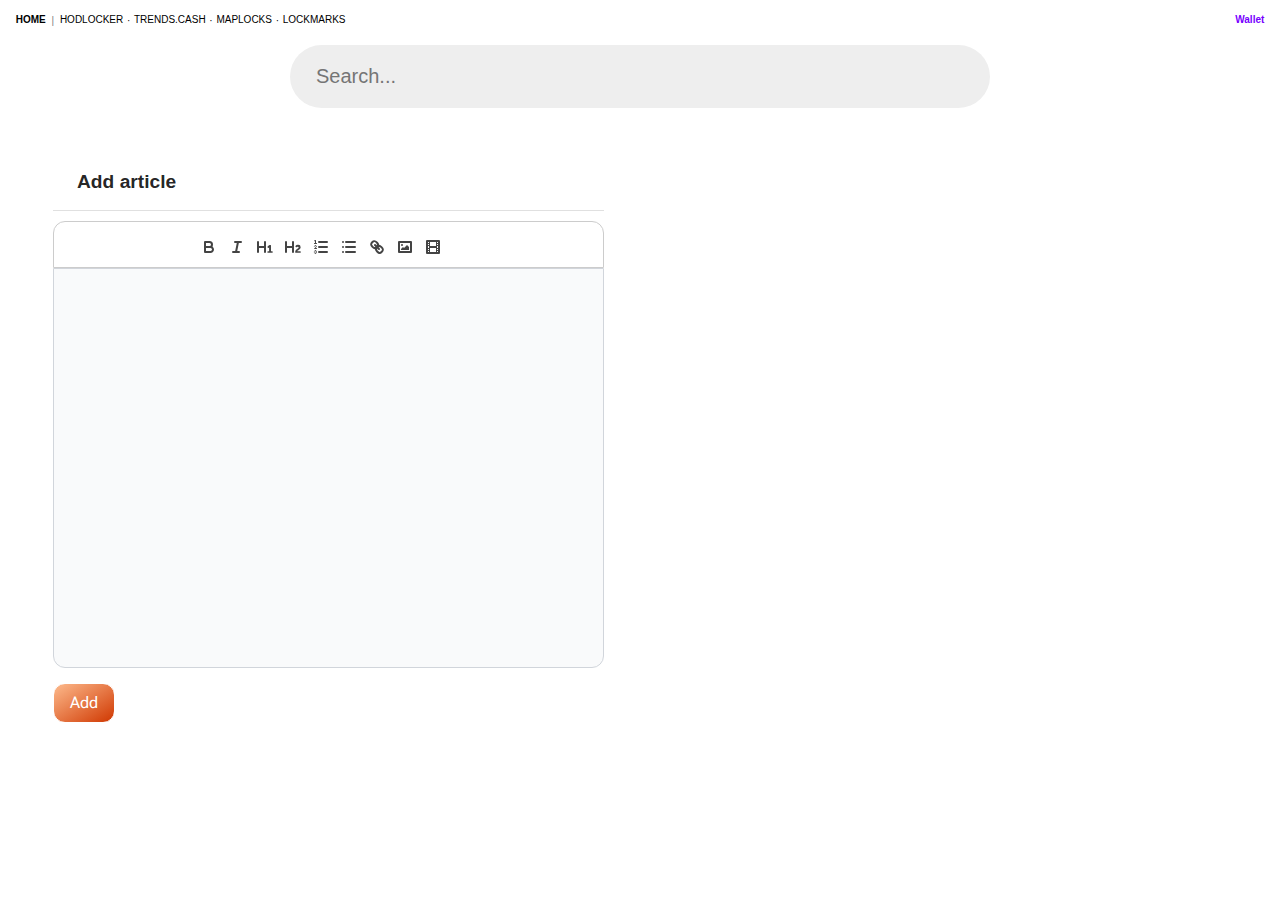
==== commit 8c331f27: "Initial commit 2" ====
--- a/add/index.html
+++ b/add/index.html
@@ -6,7 +6,7 @@
         <meta name="viewport" content="width=device-width, initial-scale=1.0">
         <meta charset="UTF-8">
         <meta property="og:title" content="Lockipedia.com - Add record to the Bitcoin powered wiki">
-        <meta property="og:image" content="/assets/logo@2x.png">
+        <meta property="og:image" content="/assets/logo.png">
 
         <link rel="apple-touch-icon" sizes="180x180" href="/assets/apple-touch-icon.png">
         <link rel="icon" type="image/png" sizes="32x32" href="/assets/favicon-32x32.png">
@@ -54,6 +54,12 @@
             </span>
         </div>
 
+        <div class="content">
+          <form method="get" action="/search">
+            <input type="text" name="q" autofocus="" autocomplete="off" value="" placeholder="Search..." onfocus="this.setSelectionRange(this.value.length,this.value.length);">
+          </form>
+        </div>
+
         <div class="grid chartGrid">
             <div class="resultTable">
               <div class="resultTable-container resultTable-separator">
@@ -92,7 +98,7 @@
 
       </div>
 
-    <script src="/scripts/shuallet.bundle.js"></script>
+    <script src="/scripts/shuallet.bundle.js?2"></script>
     </body>
 </html>
 
@@ -107,8 +113,9 @@
             alert(`Title field is required`);
             return;
         }
+        name = name.trimStart();
         var language = document.getElementById('newPostLanguage').value;
-        var description = document.getElementById('newPostContent').value;
+        var description = document.querySelector(".ql-editor").innerHTML;
         document.getElementById("newPostButton").disabled = true;
 
         const currentHeight = await getBlock();
@@ -124,11 +131,11 @@
                 const t = await broadcast(rawtx, true, localStorage.walletAddress);
                 if (t.length === 64) {
                     addTx({'txid': t, 'height': lockHeight, 'satoshis': satoshis})
-                    alert(`Name added: ${t}`);
+                    alert(`Record added: ${t}`);
 
                     document.getElementById('newPostTitle').value = ""
                     document.getElementById('newPostLanguage').value = ""
-                    document.getElementById('newPostContent').value = ""
+                    document.querySelector(".ql-editor").innerHTML = ""
                     document.getElementById("newPostButton").disabled = false;
                 } else {
                     alert(t)
--- a/styles/styles.css
+++ b/styles/styles.css
@@ -191,6 +191,10 @@
 overflow: hidden;
 }
 
+.post-long {
+max-height: none;
+}
+
 .post .header {
 margin-bottom: 4px;
 }
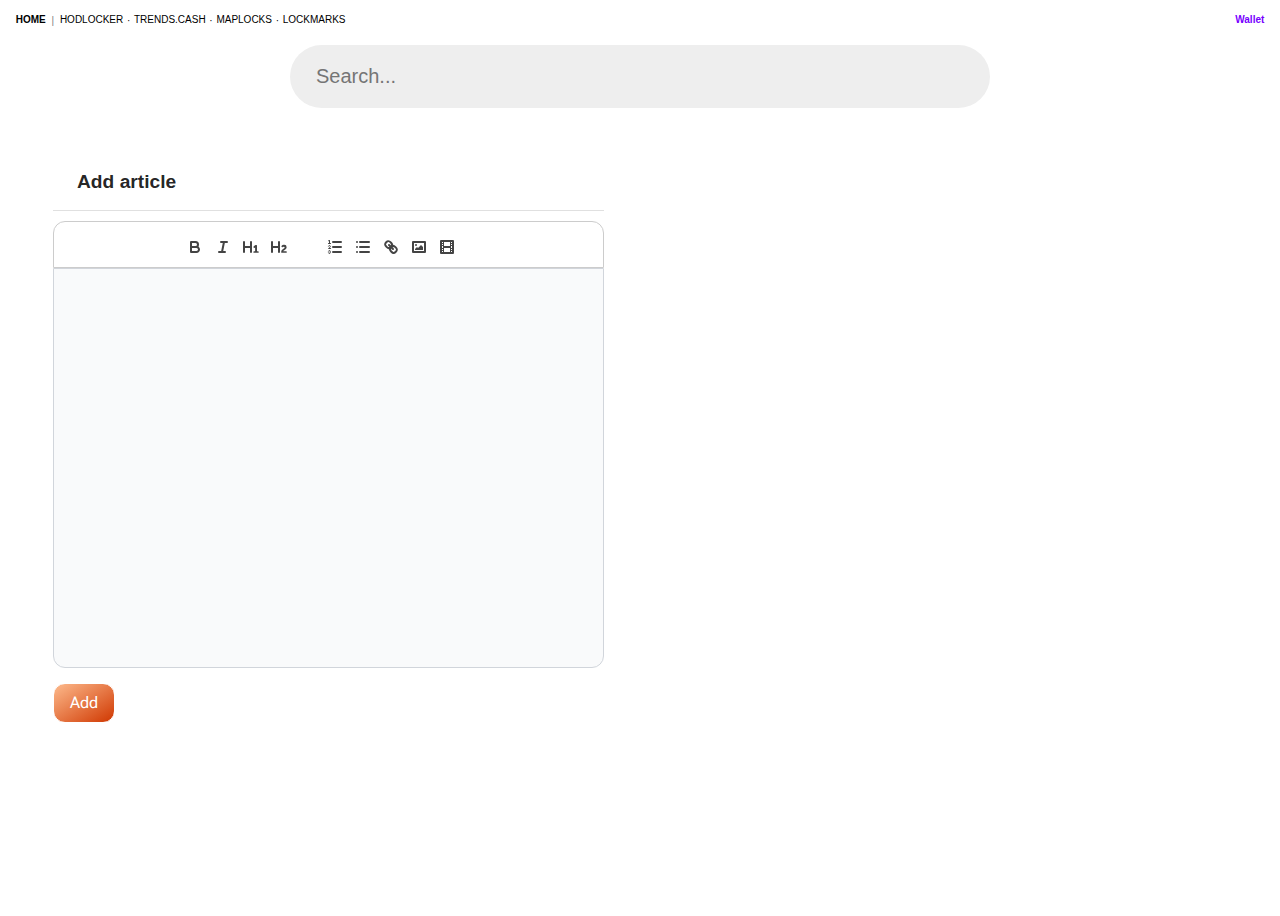
==== commit c511d33c: "adding h3" ====
--- a/add/index.html
+++ b/add/index.html
@@ -78,6 +78,7 @@
                           <button class="ql-italic"></button>
                           <button class="ql-header" value="1"></button>
                           <button class="ql-header" value="2"></button>
+                          <button class="ql-header" value="3"></button>
                           <button class="ql-list" value="ordered"></button>
                           <button class="ql-list" value="bullet"></button>
                           <button class="ql-link"></button>
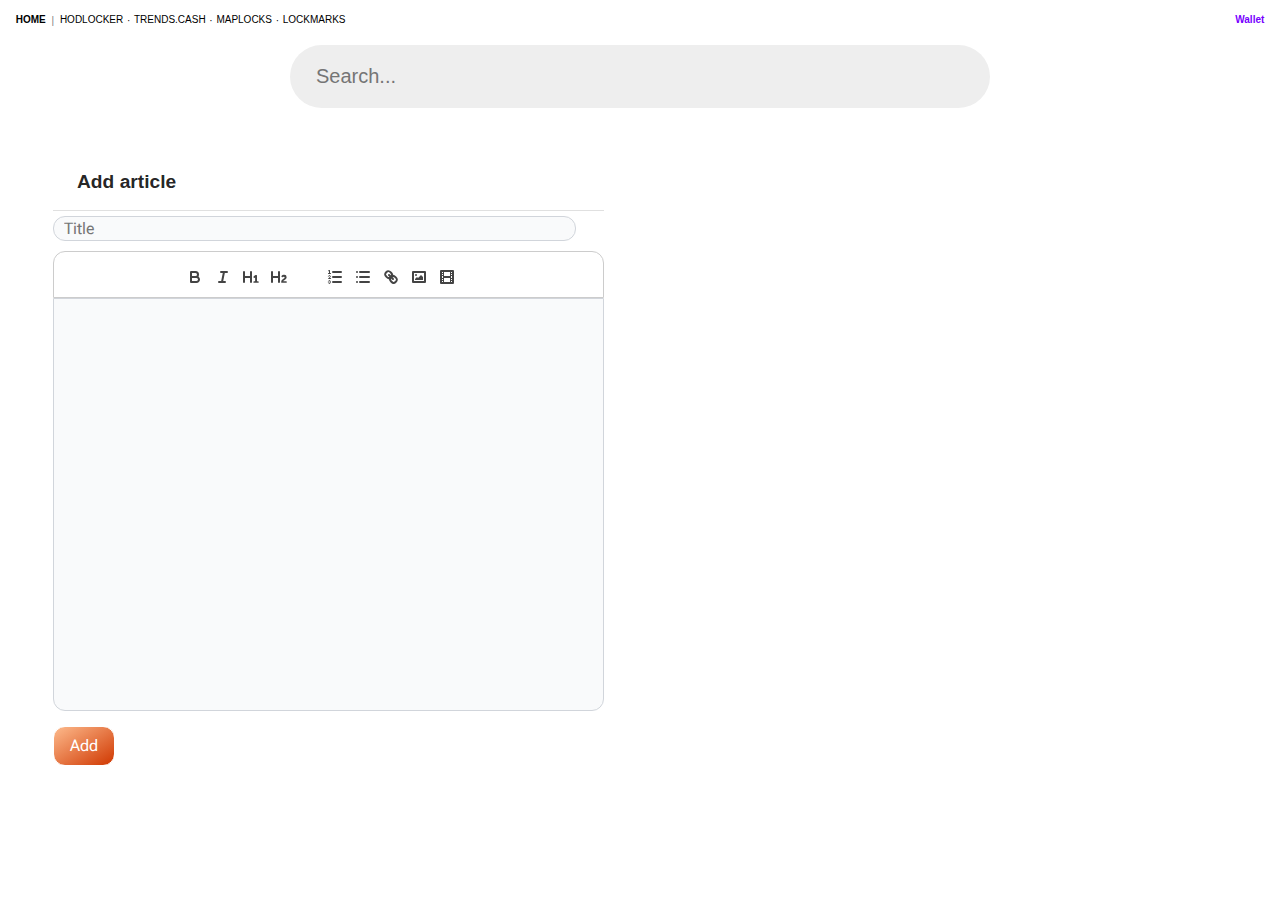
==== commit 011cb020: "added buttons" ====
--- a/add/index.html
+++ b/add/index.html
@@ -160,6 +160,8 @@
             var title = decodeURIComponent(getUrlVars()["title"])
             document.getElementById('newPostTitle').value = title
             document.getElementById('articleTitle').innerHTML = "Article: " + title
+        } else {
+            document.getElementById('newPostTitle').type = "text"
         }
 
         Quill.register("modules/imageCompressor", imageCompressor);
--- a/styles/styles.css
+++ b/styles/styles.css
@@ -600,4 +600,17 @@
     outline: none;
     padding: 10px 16px;
     font-size: 20px;
+}
+.content button {
+background-color: rgb(211, 211, 211);
+border: 1px solid #fff;
+border-radius: 12px;
+color: rgb(0, 0, 0);
+cursor: pointer;
+font-family: RobotoFlex;
+font-size: 16px;
+font-weight: 500;
+line-height: 22px;
+margin-top: 5px;
+padding: 8px 16px;
 }